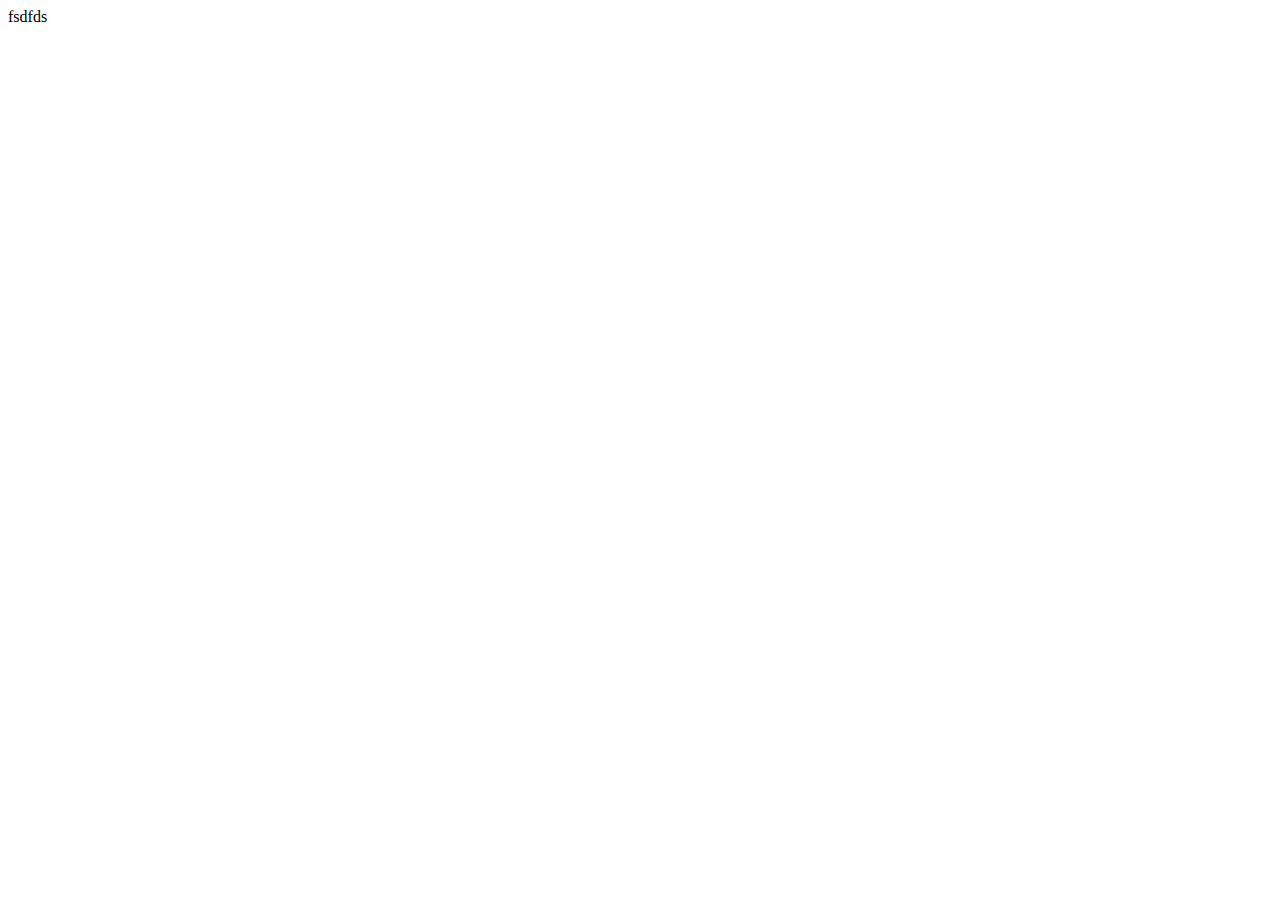
==== components/app.html @ 9100a76d "file" ====
<!DOCTYPE html>
<html lang="en">
<head>
    <meta charset="UTF-8">
    <meta http-equiv="X-UA-Compatible" content="IE=edge">
    <meta name="viewport" content="width=device-width, initial-scale=1.0">
    <title>Document</title>
</head>
<body>
    fsdfds
</body>
</html>
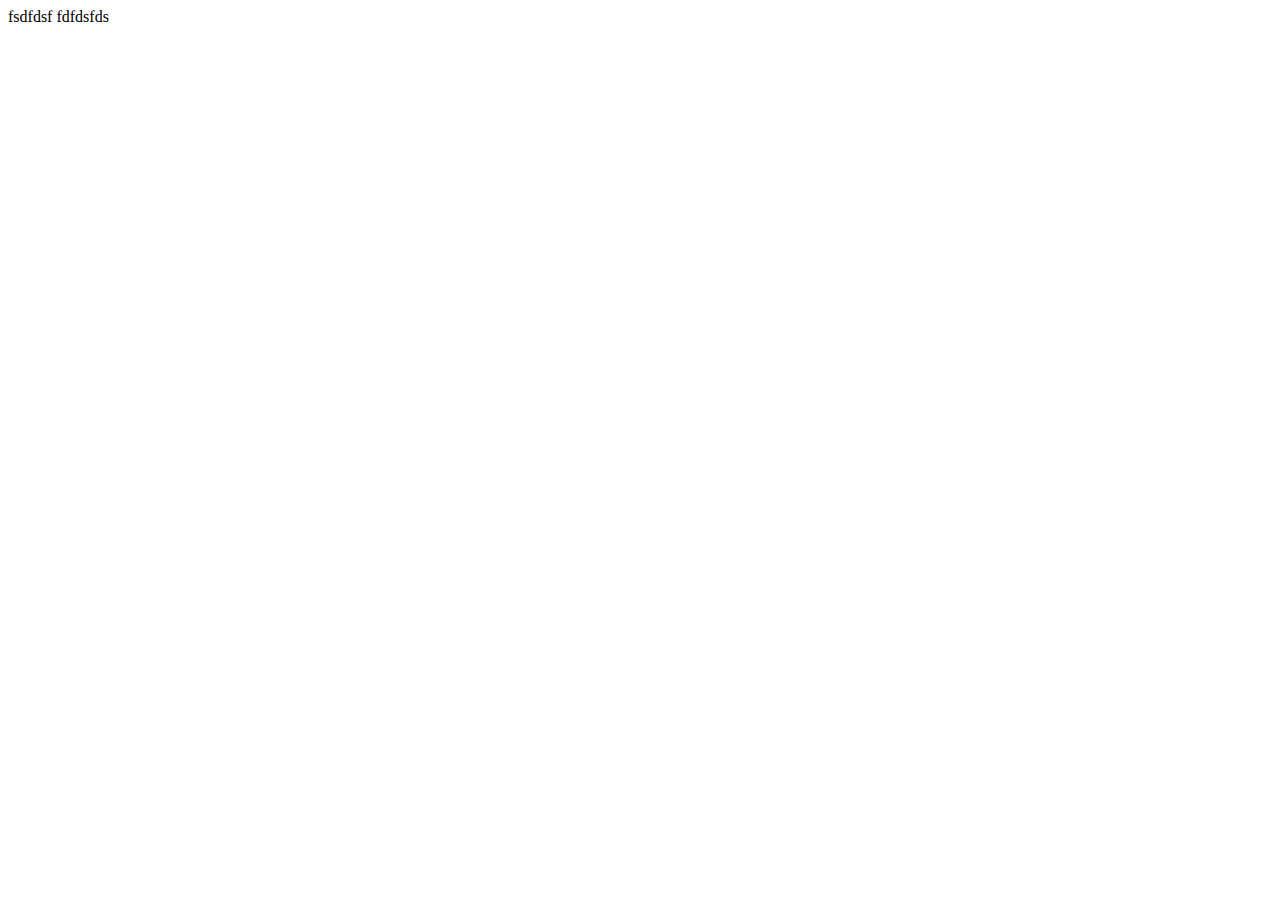
==== commit 5d9de47d: "app change" ====
--- a/components/app.html
+++ b/components/app.html
@@ -7,6 +7,7 @@
     <title>Document</title>
 </head>
 <body>
-    fsdfds
+    fsdfdsf
+    fdfdsfds
 </body>
 </html>